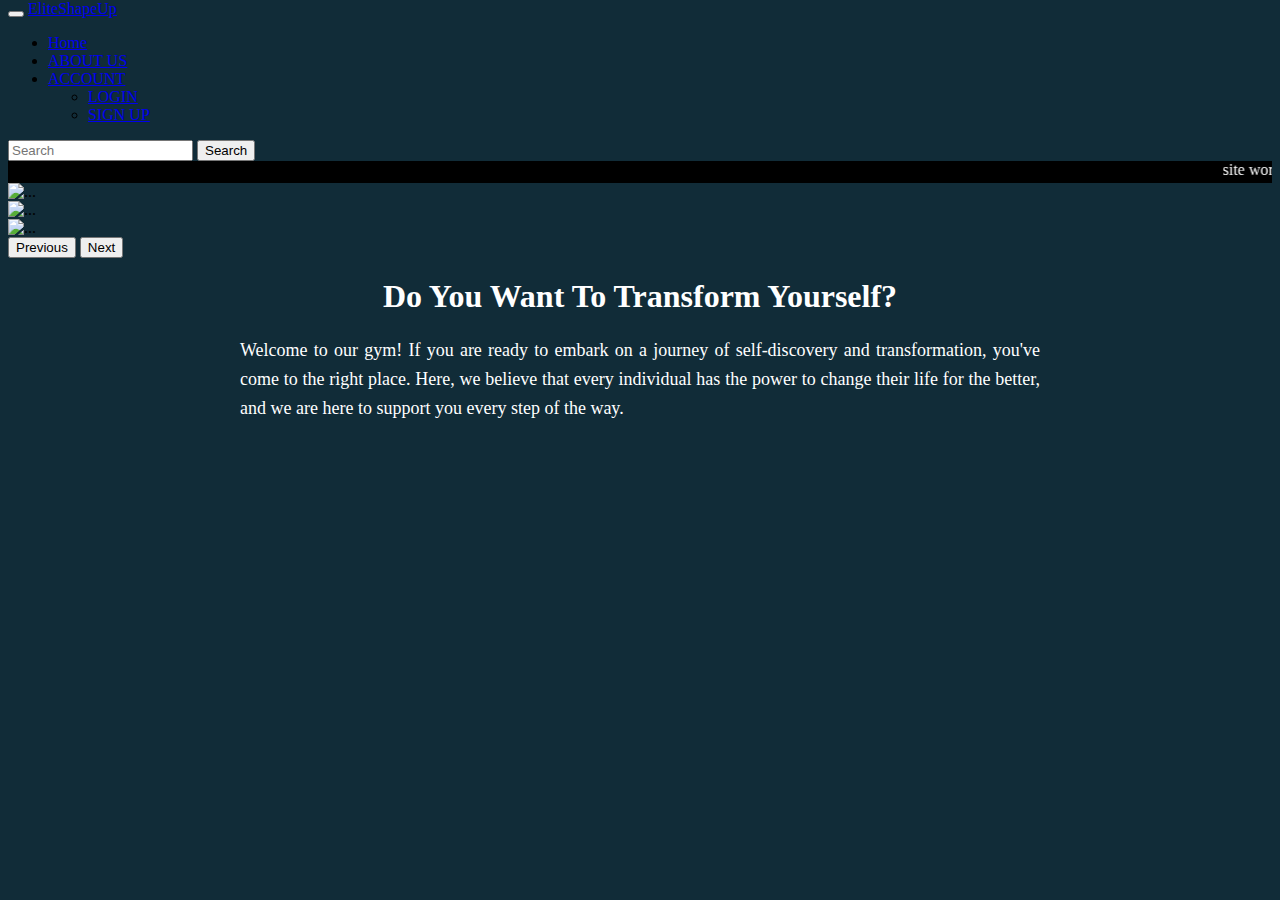
==== index.html @ a3e63b9b "navbar completed" ====
<!DOCTYPE html>
<html lang="en">

<head>
    <meta charset="UTF-8">
    <meta name="viewport" content="width=device-width, initial-scale=1.0">
    <title>EliteShapeUp</title>
    <link href="https://cdn.jsdelivr.net/npm/bootstrap@5.3.0/dist/css/bootstrap.min.css" rel="stylesheet"
        integrity="sha384-9ndCyUaIbzAi2FUVXJi0CjmCapSmO7SnpJef0486qhLnuZ2cdeRhO02iuK6FUUVM" crossorigin="anonymous">
    <link rel="stylesheet" href="./Css file/index.css">
    <link rel="stylesheet" href="./Css file/Navebar.css">
</head>

<body class="bs-body-bg
--bs-body-bg-rgb ">
    <!-- NAVEBAR -->
    <nav class="navbar sticky-top navbar-expand-lg bg-body-tertiary">
        <div class="container-fluid">
            <button class="navbar-toggler" type="button" data-bs-toggle="collapse" data-bs-target="#navbarTogglerDemo03"
                aria-controls="navbarTogglerDemo03" aria-expanded="false" aria-label="Toggle navigation">
                <span class="navbar-toggler-icon"></span>
            </button>
            <a class="navbar-brand" href="./index.html">EliteShapeUp</a>
            <div class="collapse navbar-collapse" id="navbarTogglerDemo03">
                <ul class="navbar-nav me-auto mb-2 mb-lg-0">
                    <li class="nav-item">
                        <a class="nav-link active" aria-current="page" href="#">Home</a>
                    </li>
                    <li class="nav-item">
                        <a class="nav-link" href="#">ABOUT US</a>
                    </li>
                    <li class="nav-item dropdown">
                        <a class="nav-link dropdown-toggle" href="#" role="button" data-bs-toggle="dropdown"
                            aria-expanded="false">
                            ACCOUNT
                        </a>
                        <ul class="dropdown-menu">
                            <li><a class="dropdown-item" href="#">LOGIN</a></li>
                            <li><a class="dropdown-item" href="#">SIGN UP</a></li>

                        </ul>
                    </li>
                </ul>
                <form class="d-flex" role="search">
                    <input class="form-control me-2" type="search" placeholder="Search" aria-label="Search">
                    <button class="btn search" type="submit">Search</button>
                </form>
            </div>
        </div>
    </nav>
    <div class="noticication-bar">
        <marquee behavior="" direction=""> site work is under process </marquee>
    </div>
    <!-- CARSOUL -->
    <div id="carouselExampleAutoplaying" class="carousel slide" data-bs-ride="carousel">
        <div class="carousel-inner">
            <div class="carousel-item active">
                <img src="./Images/Index Images/carsoul01.jpg" class="d-block w-100" alt="...">
            </div>
            <div class="carousel-item">
                <img src="./Images/Index Images/carsoul02.jpg" class="d-block w-100" alt="...">
            </div>
            <div class="carousel-item">
                <img src="./Images/Index Images/carspul03.jpg" class="d-block w-100" alt="...">
            </div>
        </div>
        <button class="carousel-control-prev" type="button" data-bs-target="#carouselExampleAutoplaying"
            data-bs-slide="prev">
            <span class="carousel-control-prev-icon" aria-hidden="true"></span>
            <span class="visually-hidden">Previous</span>
        </button>
        <button class="carousel-control-next" type="button" data-bs-target="#carouselExampleAutoplaying"
            data-bs-slide="next">
            <span class="carousel-control-next-icon" aria-hidden="true"></span>
            <span class="visually-hidden">Next</span>
        </button>
    </div>
    <div class="containt-container">
        <h1 class="fadeInAnimation">Do You Want To Transform Yourself?</h1>
        <p class="fadeInAnimation">
            Welcome to our gym! If you are ready to embark on a journey of self-discovery and transformation, you've
            come to the right place. Here, we believe that every individual has the power to change their life for the
            better, and we are here to support you every step of the way.
        </p>
    </div>

    <script src="https://cdn.jsdelivr.net/npm/bootstrap@5.3.0/dist/js/bootstrap.bundle.min.js"
        integrity="sha384-geWF76RCwLtnZ8qwWowPQNguL3RmwHVBC9FhGdlKrxdiJJigb/j/68SIy3Te4Bkz"
        crossorigin="anonymous"></script>
</body>

</html>
---- Css file/index.css ----
@import url('https://fonts.googleapis.com/css2?family=Sedgwick+Ave+Display&display=swap');
body{
margin-top:0;
padding:0;
align-items:center;
background:#112c38;
font-family: 'Playfair Display', serif;
}
@keyframes fadeIn {
    from {
      opacity: 0;
    }
    to {
      opacity: 1;
    }
  }
.fadeInAnimation {
    animation: fadeIn 4S forwards;
  }
  
  /* Add any additional CSS styling here */
  .search:hover{
    background-color:  #ffc107;;
}
.noticication-bar{
    width: 100%;
    background-color: black;
    color: #fff;
} 
  h1 {
    text-align: center;
    color:white;
    margin-top: 20px;
  }
  
  p {
    text-align: justify;
    margin: 0 auto;
    max-width: 800px;
    line-height: 1.6;
    font-size: 18px;
    color: #fff;
  }
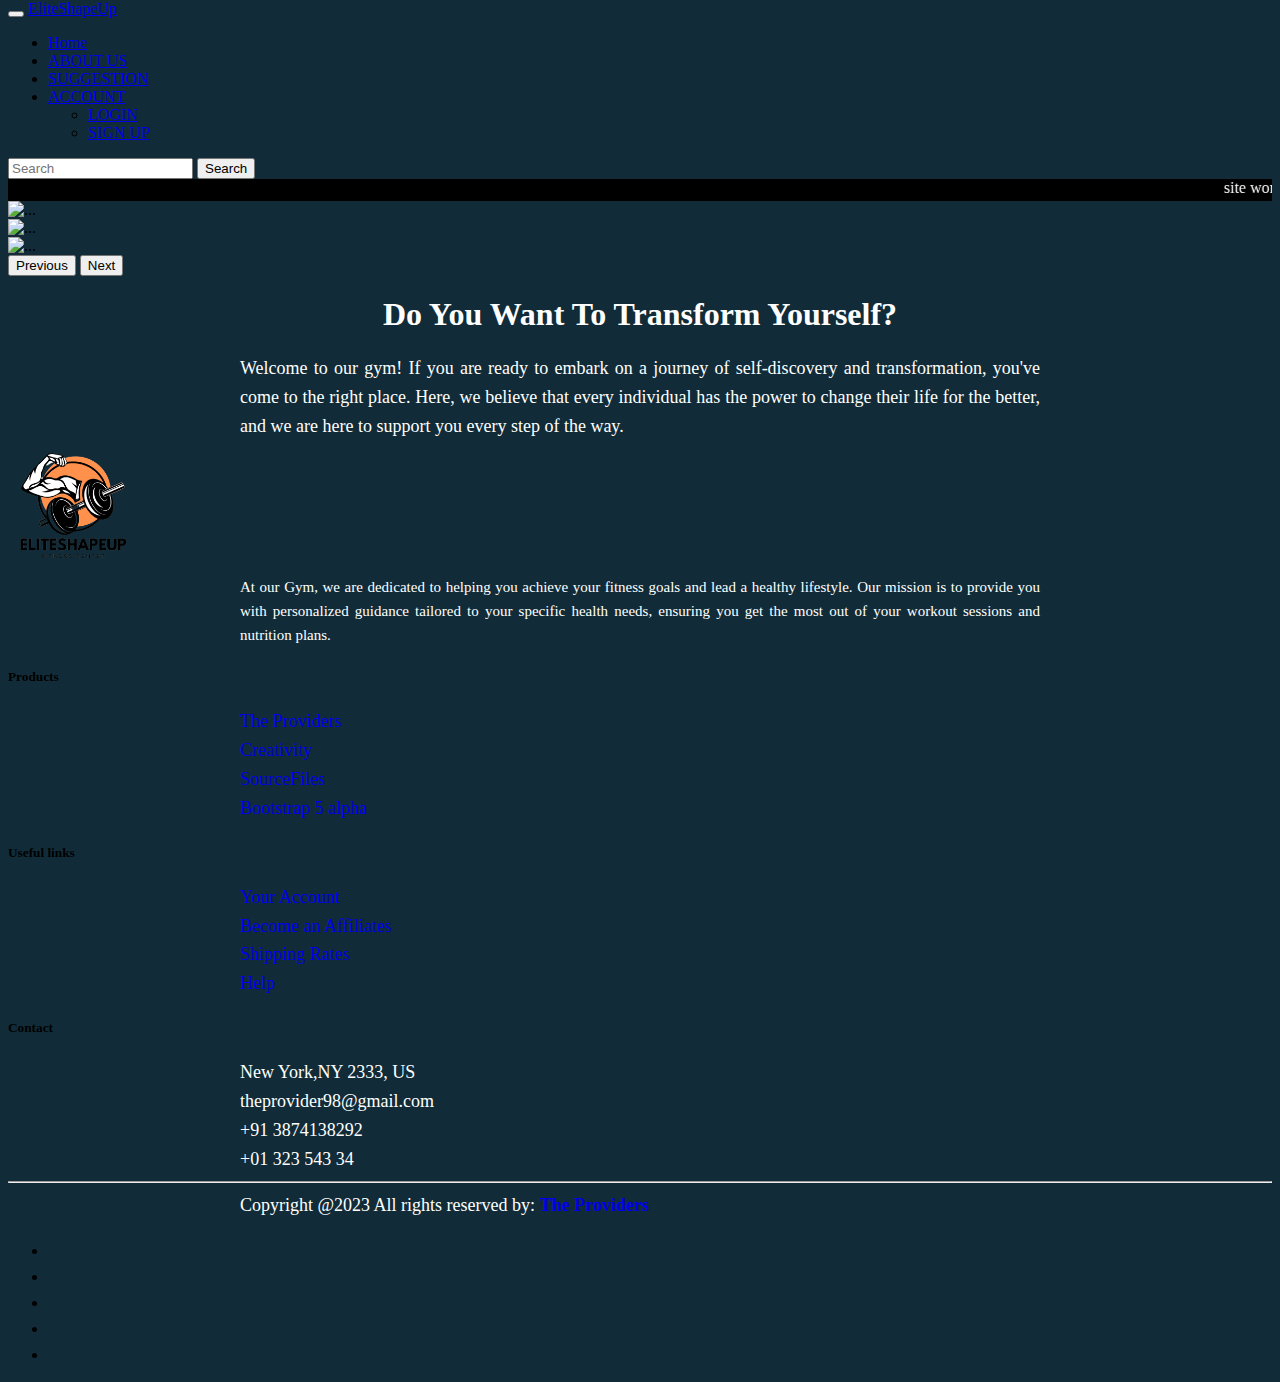
==== commit 92073bb3: "Added footer to all pages" ====
--- a/index.html
+++ b/index.html
@@ -24,10 +24,13 @@
             <div class="collapse navbar-collapse" id="navbarTogglerDemo03">
                 <ul class="navbar-nav me-auto mb-2 mb-lg-0">
                     <li class="nav-item">
-                        <a class="nav-link active" aria-current="page" href="#">Home</a>
+                        <a class="nav-link active" aria-current="page" href="./index.html">Home</a>
                     </li>
                     <li class="nav-item">
                         <a class="nav-link" href="#">ABOUT US</a>
+                    </li>
+                    <li class="nav-item">
+                        <a class="nav-link" href="./pages/Suggestion.html">SUGGESTION</a>
                     </li>
                     <li class="nav-item dropdown">
                         <a class="nav-link dropdown-toggle" href="#" role="button" data-bs-toggle="dropdown"
@@ -35,8 +38,8 @@
                             ACCOUNT
                         </a>
                         <ul class="dropdown-menu">
-                            <li><a class="dropdown-item" href="#">LOGIN</a></li>
-                            <li><a class="dropdown-item" href="#">SIGN UP</a></li>
+                            <li><a class="dropdown-item" href="./pages/Login.html">LOGIN</a></li>
+                            <li><a class="dropdown-item" href="./pages/signup.html">SIGN UP</a></li>
 
                         </ul>
                     </li>
@@ -84,9 +87,97 @@
         </p>
     </div>
 
+<!-- footer -->
+<footer class="bg-light pb-4">
+    <div class="container-fluid text-center text-md-left">
+        <div class="row text-center text-md-left">
+            <div class="col-md-3 col-lg-3 col-xl-3 mx-auto mt-3">
+             <img src="./../Images/Index Images/Eliteshapeup-removebg-preview.png" class=" mb-4" style="height: 130px;">  
+             <p class="text-dark text-lg-start" style="font-size: 15px;">At our Gym, we are dedicated to helping you achieve your fitness goals and lead a healthy lifestyle. Our mission is to provide you with personalized guidance tailored to your specific health needs, ensuring you get the most out of your workout sessions and nutrition plans.
+             </p>
+            </div>
+            <div class="col-md-2 col-lg-2 col-xl-2 mx-auto mt-3">
+                <h5 class="text-uppercase mb-4 font-weight-bold text-warning">Products</h5>
+                <p>
+                    <a href="#" class="text-dark" style="text-decoration: none;">The Providers</a>
+                    </p>
+                  <p> 
+                    <a href="#" class="text-dark" style="text-decoration: none;">Creativity</a>
+                  </p>
+                  <p>
+                    <a href="#" class="text-dark" style="text-decoration: none;">SourceFiles</a>
+                </p> 
+                <p>
+                    <a href="#" class="text-dark" style="text-decoration: none;">Bootstrap 5 alpha</a> 
+                </p>
+            </div>
+            <div class="col-md-3 col-lg-2 col-xl-2 mx-auto mt-3">
+                <h5 class="text-uppercase mb-4 font-weight-bold text-warning">Useful links</h5>
+                <p>
+                    <a href="#" class="text-dark" style="text-decoration: none;">Your Account</a>
+                    </p>
+                  <p> 
+                    <a href="#" class="text-dark" style="text-decoration: none;">Become an Affiliates</a>
+                  </p>
+                  <p>
+                    <a href="#" class="text-dark" style="text-decoration: none;">Shipping Rates</a>
+                </p> 
+                <p>
+                    <a href="#" class="text-dark" style="text-decoration: none;">Help</a> 
+                </p>
+            </div>
+            <div class="col-md-4 col-lg-3 col-xl-3 mx-auto mt-3">
+                <h5 class="text-uppercase mb-4 font-weight-bold text-warning">Contact</h5>
+                <p class="text-dark">
+                    <i class="bi bi-house-door-fill m-2"></i> New York,NY 2333, US
+                    </p>
+                    <p class="text-dark">
+                        <i class="bi bi-envelope-fill m-2"></i> theprovider98@gmail.com
+                        <p class="text-dark">
+                            <i class="bi bi-telephone-fill m-2"></i>+91 3874138292
+                            </p> 
+                            <p class="text-dark">
+                                <i class="bi bi-printer-fill m-2"></i>+01 323 543 34
+                                </p>
+            </div>
+        </div>
+    <hr class="mb-4 text-white">
+    <div class="row align-items-center">
+        <div class="col-md-7 col-lg-8">
+            <p class="text-dark"> Copyright @2023 All rights reserved by:
+                <a href="#" style="text-decoration: none;">
+                    <strong class="text-warning">The Providers</strong>
+                </a>
+            </p>
+        </div>
+        <div class="col-md-5 col-lg-4">
+            <div class="text-center text-md-right">
+                <ul class="list-unstyled list-inline">
+                    <li class="list-inline-item">
+                        <a href="#" class="btn-floating btn-sm text-dark" style="font-size: 23px;"><i class="bi bi-facebook"></i></a>
+                    </li>
+                    <li class="list-inline-item">
+                        <a href="#" class="btn-floating btn-sm text-dark" style="font-size: 23px;"><i class="bi bi-twitter"></i></a>
+                    </li>
+                    <li class="list-inline-item">
+                        <a href="#" class="btn-floating btn-sm text-dark" style="font-size: 23px;"> <i class="bi bi-google"></i></a>
+                    </li>
+                    <li class="list-inline-item">
+                        <a href="#" class="btn-floating btn-sm text-dark" style="font-size: 23px;"><i class="bi bi-linkedin"></i></a>
+                    </li>
+                    <li class="list-inline-item">
+                        <a href="#" class="btn-floating btn-sm text-dark" style="font-size: 23px;"><i class="bi bi-youtube"></i></a>
+                    </li>
+                </ul>
+            </div>
+        </div>
+    </div>
+    </div>
+</footer>
+        
     <script src="https://cdn.jsdelivr.net/npm/bootstrap@5.3.0/dist/js/bootstrap.bundle.min.js"
-        integrity="sha384-geWF76RCwLtnZ8qwWowPQNguL3RmwHVBC9FhGdlKrxdiJJigb/j/68SIy3Te4Bkz"
-        crossorigin="anonymous"></script>
+    integrity="sha384-geWF76RCwLtnZ8qwWowPQNguL3RmwHVBC9FhGdlKrxdiJJigb/j/68SIy3Te4Bkz"
+    crossorigin="anonymous"></script>
 </body>
 
 </html>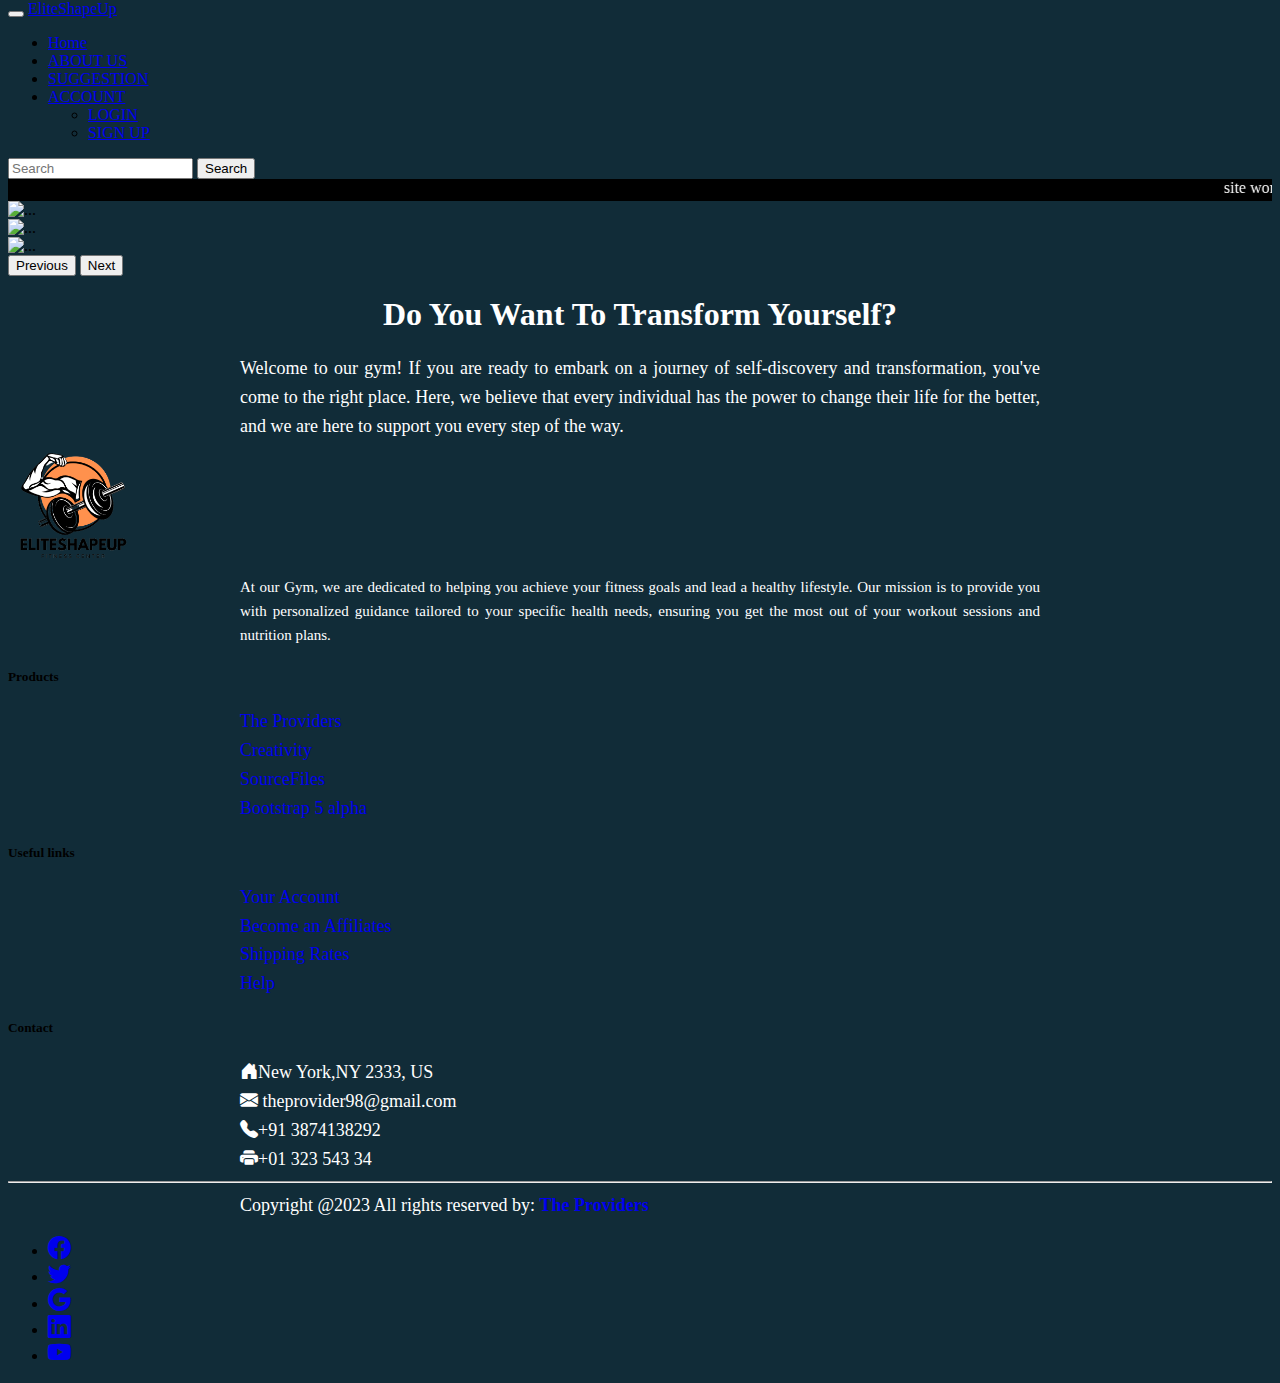
==== commit e566a4f8: "aboutus page is completed" ====
--- a/index.html
+++ b/index.html
@@ -7,7 +7,8 @@
     <title>EliteShapeUp</title>
     <link href="https://cdn.jsdelivr.net/npm/bootstrap@5.3.0/dist/css/bootstrap.min.css" rel="stylesheet"
         integrity="sha384-9ndCyUaIbzAi2FUVXJi0CjmCapSmO7SnpJef0486qhLnuZ2cdeRhO02iuK6FUUVM" crossorigin="anonymous">
-    <link rel="stylesheet" href="./Css file/index.css">
+        <link rel="stylesheet" href="https://cdn.jsdelivr.net/npm/bootstrap-icons@1.10.5/font/bootstrap-icons.css">
+        <link rel="stylesheet" href="./Css file/index.css">
     <link rel="stylesheet" href="./Css file/Navebar.css">
 </head>
 
@@ -27,7 +28,7 @@
                         <a class="nav-link active" aria-current="page" href="./index.html">Home</a>
                     </li>
                     <li class="nav-item">
-                        <a class="nav-link" href="#">ABOUT US</a>
+                        <a class="nav-link" href="about.html">ABOUT US</a>
                     </li>
                     <li class="nav-item">
                         <a class="nav-link" href="./pages/Suggestion.html">SUGGESTION</a>
@@ -96,7 +97,7 @@
              <p class="text-dark text-lg-start" style="font-size: 15px;">At our Gym, we are dedicated to helping you achieve your fitness goals and lead a healthy lifestyle. Our mission is to provide you with personalized guidance tailored to your specific health needs, ensuring you get the most out of your workout sessions and nutrition plans.
              </p>
             </div>
-            <div class="col-md-2 col-lg-2 col-xl-2 mx-auto mt-3">
+            <div class="col-md-2 col-lg-2 col-xl-2 mx-auto mt-3 col-6">
                 <h5 class="text-uppercase mb-4 font-weight-bold text-warning">Products</h5>
                 <p>
                     <a href="#" class="text-dark" style="text-decoration: none;">The Providers</a>
@@ -111,7 +112,7 @@
                     <a href="#" class="text-dark" style="text-decoration: none;">Bootstrap 5 alpha</a> 
                 </p>
             </div>
-            <div class="col-md-3 col-lg-2 col-xl-2 mx-auto mt-3">
+            <div class="col-md-3 col-lg-2 col-xl-2 mx-auto mt-3 col-6">
                 <h5 class="text-uppercase mb-4 font-weight-bold text-warning">Useful links</h5>
                 <p>
                     <a href="#" class="text-dark" style="text-decoration: none;">Your Account</a>
@@ -129,7 +130,7 @@
             <div class="col-md-4 col-lg-3 col-xl-3 mx-auto mt-3">
                 <h5 class="text-uppercase mb-4 font-weight-bold text-warning">Contact</h5>
                 <p class="text-dark">
-                    <i class="bi bi-house-door-fill m-2"></i> New York,NY 2333, US
+                    <i class="bi bi-house-door-fill"></i>New York,NY 2333, US
                     </p>
                     <p class="text-dark">
                         <i class="bi bi-envelope-fill m-2"></i> theprovider98@gmail.com
@@ -175,9 +176,9 @@
     </div>
 </footer>
         
-    <script src="https://cdn.jsdelivr.net/npm/bootstrap@5.3.0/dist/js/bootstrap.bundle.min.js"
-    integrity="sha384-geWF76RCwLtnZ8qwWowPQNguL3RmwHVBC9FhGdlKrxdiJJigb/j/68SIy3Te4Bkz"
-    crossorigin="anonymous"></script>
+<script src="https://cdn.jsdelivr.net/npm/bootstrap@5.3.0/dist/js/bootstrap.bundle.min.js"
+integrity="sha384-geWF76RCwLtnZ8qwWowPQNguL3RmwHVBC9FhGdlKrxdiJJigb/j/68SIy3Te4Bkz"
+crossorigin="anonymous"></script>
 </body>
 
 </html>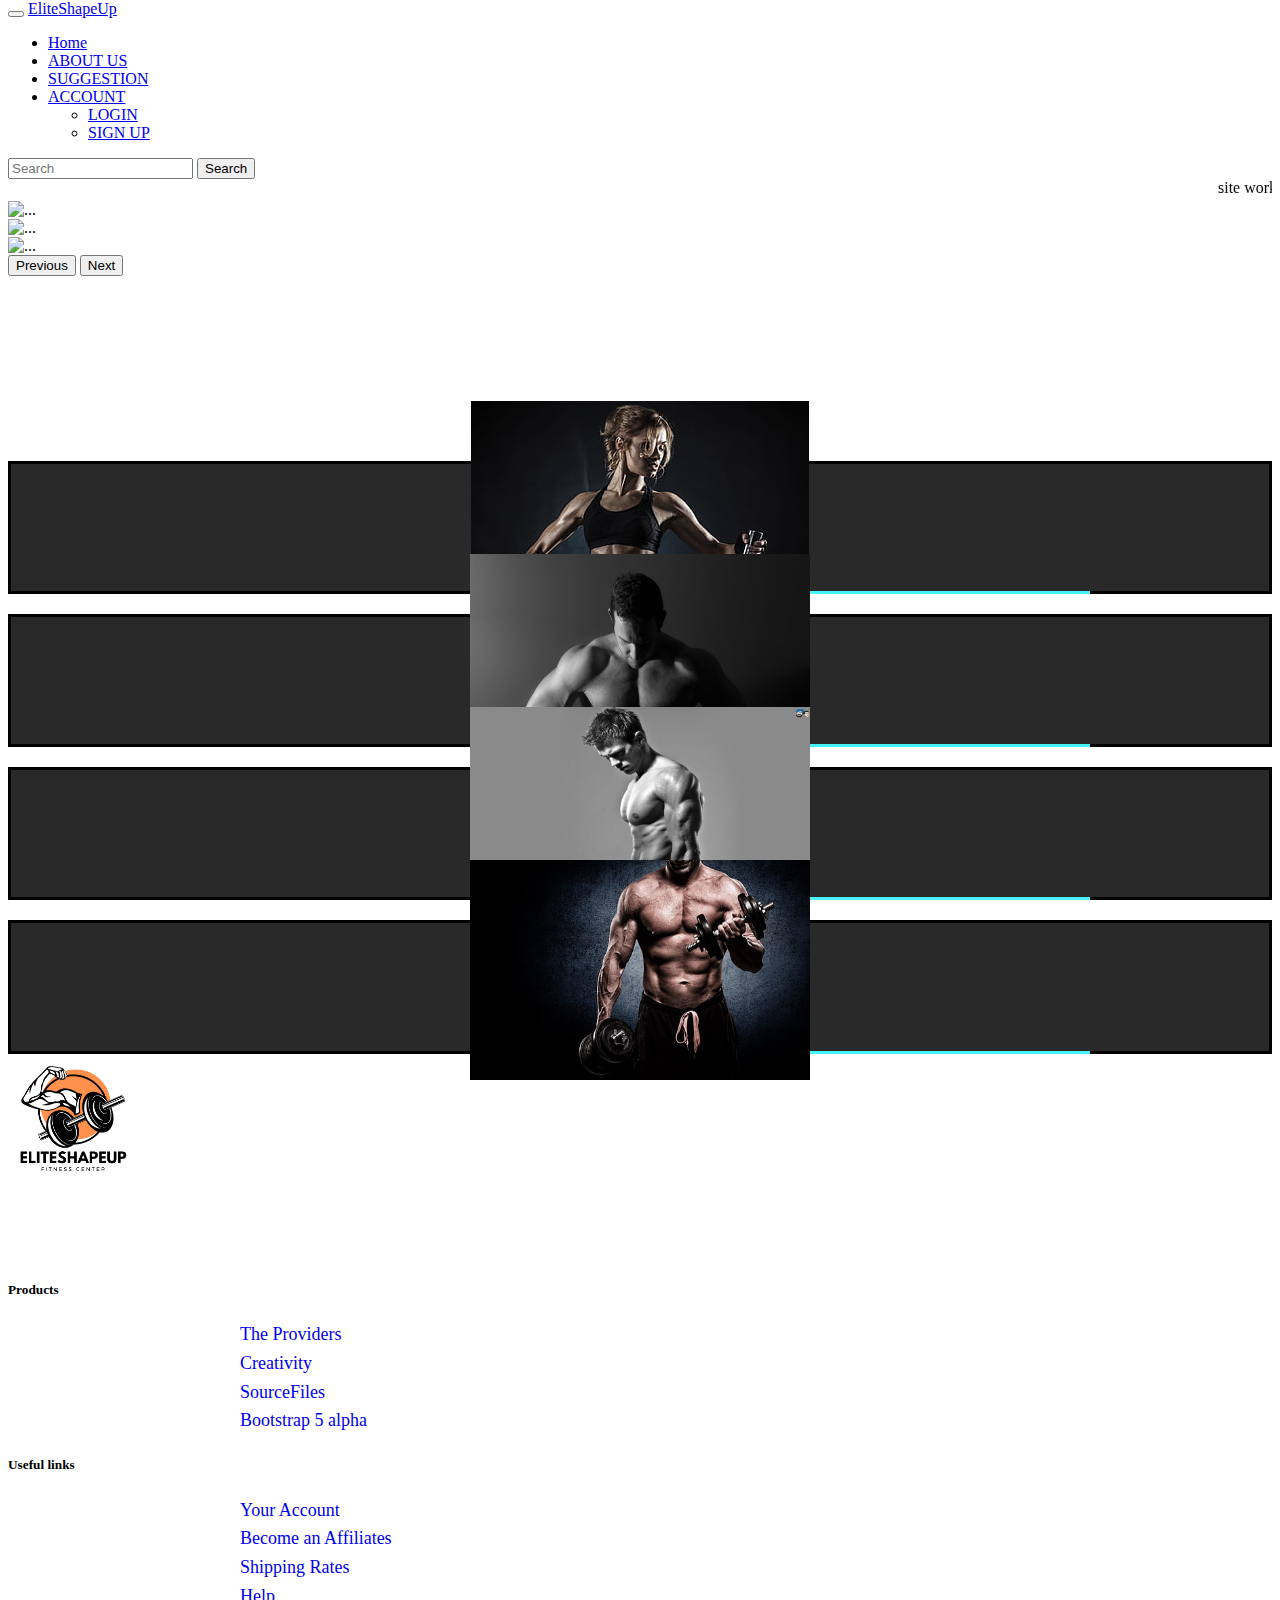
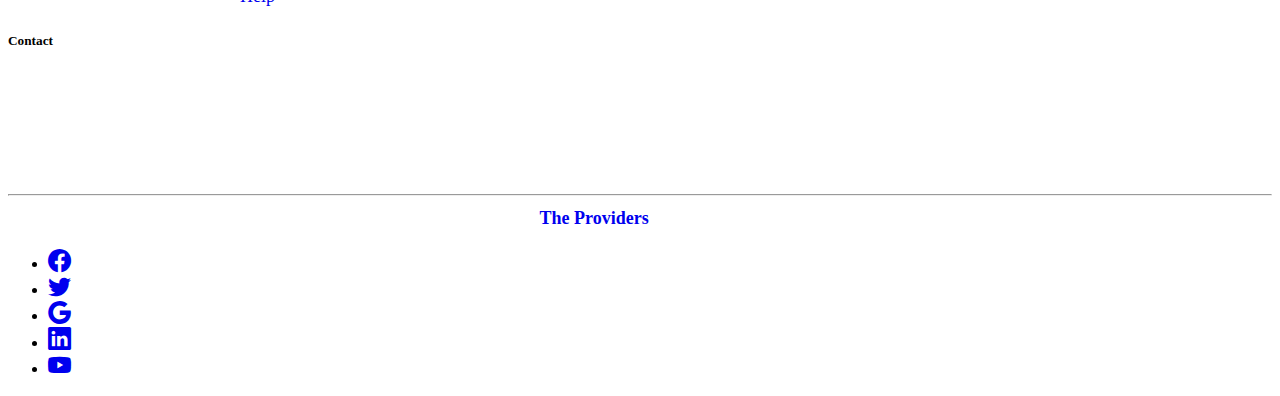
==== commit 49ea4327: "Merge pull request #6 from Dhanashree312/main" ====
--- a/index.html
+++ b/index.html
@@ -81,12 +81,112 @@
     </div>
     <div class="containt-container">
         <h1 class="fadeInAnimation">Do You Want To Transform Yourself?</h1>
-        <p class="fadeInAnimation">
+        <p class="fadeInAnimation text-dark">
             Welcome to our gym! If you are ready to embark on a journey of self-discovery and transformation, you've
             come to the right place. Here, we believe that every individual has the power to change their life for the
             better, and we are here to support you every step of the way.
         </p>
     </div>
+    <!--Started cards-->
+    <!DOCTYPE html>
+<html lang="en">
+<head>
+    <meta charset="UTF-8">
+    <meta name="viewport" content="width=device-width, initial-scale=1.0">
+    <title>Cards</title>
+    <link rel="stylesheet" href="css/bootstrap.min.css">
+    <link rel="stylesheet" href="card.css">
+</head>
+<body>
+    <div class="container ">
+        <div class="row mt-5 justify-content-around align-items-center" >
+        <div class="col-lg-4 m-5 ">
+        <div class="card">
+        <div class="weightloss">
+          <img src="./Images/Index Images/weight-loss.jpg">
+
+        </div>
+        <div class="lines">
+        </div>
+        <div class="details">
+            <h2 >WEIGHT LOSS</h2>
+            <p class="text-white">Weight loss refers to the process of reducing body weight,
+                 typically by decreasing the overall body fat content.It helps to lossweight 
+                 easily.
+                 People may seekto loseweight for variousreasons including improving fitness. 
+                     <a href="#" class="btn btn-sm btn-outline-danger mb-2">Read more..
+                </a></p>
+             
+              </div>
+            </div>
+        </div>
+
+        <div class="col-lg-4 m-5" >
+            <div class="card">
+            <div class="weightloss">
+              <img src="./Images/Index Images/wei.webp" style="height: 220px; width: 340px;">
+    
+            </div>
+            <div class="lines">
+            </div>
+            <div class="details">
+                <h2 >WEIGHT GAIN </h2>
+                <p class="text-white"> Weight gain is a term used to describe an increase in body weight,
+                   typically resulting from an accumulation of excess fat,or fluid in the body.
+                   It can occur for various reasons, and while some individuals may seek to gain weight.
+                   <a href="#" class="btn btn-sm btn-outline-danger mb-2">Read more..
+                    </a></p>
+                 
+                </div>
+                </div>
+            </div>
+        </div>
+        <div class="row mt-5 justify-content-around align-items-center">
+            <div class=" col-lg-4 m-5">
+               <div class="card">
+                <div class="weightloss">
+                  <img src="./Images/Index Images/fit-body.jpg"  style="height: 220px; width: 340px;">
+        
+                </div>
+                <div class="lines">
+                </div>
+                <div class="details">
+                    <h2 >FIT BODY</h2>
+                    <p class="text-white"> A fit body is characterized by being healthy, strong, and well-toned,
+                       with a balanced distribution of muscle mass and a relatively low percentage body fat. 
+                      maintaining body with Elite shape Up easily and with hard work.
+                       <a href="#" class="btn btn-sm btn-outline-danger mb-2">Read more..
+                        </a></p>
+                    </div>
+                    </div>
+                </div>
+
+                <div class="col-lg-4 m-5">
+                     <div class="card">
+                    <div class="weightloss">
+                      <img src="./Images/Index Images/muscularbody.jpg" style="height: 220px; width: 340px;">
+            
+                    </div>
+                    <div class="lines">
+                    </div>
+                    <div class="details">
+                        <h2 >MUSCULAR BODY</h2>
+                        <p class="text-white"> A muscular body is characterized by well-developed and prominent muscles,
+                           which are often the result of regular strength training or resistance exercises.
+                           This type of physique is often associated with physical fitness.
+
+                      <a href="#" class="btn btn-sm btn-outline-danger mb-2">Read more..
+                            </a></p>
+                        </div>
+                          
+                        </div>
+                    </div>
+                </div>
+      
+    </div>
+    <script src="js/bootstrap.min.js"></script>
+</body>
+</html>
 
 <!-- footer -->
 <footer class="bg-light pb-4">
--- a/Css file/index.css
+++ b/Css file/index.css
@@ -3,7 +3,7 @@
 margin-top:0;
 padding:0;
 align-items:center;
-background:#112c38;
+
 font-family: 'Playfair Display', serif;
 }
 @keyframes fadeIn {
@@ -19,14 +19,7 @@
   }
   
   /* Add any additional CSS styling here */
-  .search:hover{
-    background-color:  #ffc107;;
-}
-.noticication-bar{
-    width: 100%;
-    background-color: black;
-    color: #fff;
-} 
+ 
   h1 {
     text-align: center;
     color:white;
@@ -41,4 +34,116 @@
     font-size: 18px;
     color: #fff;
   }
-   +   
+
+/* Card Css */
+.card{
+    position: relative;
+    background-color: #333;
+    transition: 0.5s;
+}
+.card:hover{
+    height: 500px;
+    margin: 20px;
+}
+.card .lines{
+    position: absolute;
+    inset: 0;
+    background: black;
+    overflow: hidden;
+}
+.card .lines::before
+{
+    content: '';
+    position: absolute;
+    top: 50%;
+    left: 50%;
+    width: 450px;
+    height: 120px;
+    background: linear-gradient(transparent, #45f3ff,#45f3ff,#45f3ff,transparent);
+    animation: animate 5s linear infinite;
+    animation-play-state:paused ;
+}
+.card:hover .lines::before{
+    animation-play-state: running;
+}
+@keyframes animate {
+    0%{
+        transform: translate(-50%,-50%) rotate(0deg);
+    }
+    100%{
+        transform: translate(-50%,-50%) rotate(360deg);
+    }
+}
+.card .lines::after{
+    content: '';
+    position: absolute;
+    inset: 3px;
+    background-color: #292929;
+}
+.weightloss{
+position: absolute;
+top: -60px;
+left: 50%;
+transform: translateX(-50%);
+transition: 0.5s;
+z-index: 10;
+display: flex;
+justify-content: center;
+align-items: center;
+}
+.card:hover .weightloss{
+    top: 25px;
+}
+.card .weightloss{
+
+    inset: 1;
+}
+.card .weightloss::before{
+    content: '';
+    position: absolute;
+    top: 50%;
+    left: 50%;
+    width: 220px;
+    height: 100px;
+    transform: translate(-50%,-50%);
+    background: linear-gradient(transparent, #ff3c7b,#ff3c7b,#ff3c7b,transparent);
+    animation: animate2 6s linear infinite;
+    animation-play-state: paused;
+}
+.card:hover .weightloss::before{
+    animation-play-state: running;
+}
+@keyframes animate2 {
+    0%{
+        transform: translate(-50%,-50%) rotate(360deg);
+    }
+    100%{
+        transform: translate(-50%,-50%) rotate(0deg);
+    }
+}
+.card .weightloss::after{
+    content: '';
+    position: absolute;
+    inset:3px;
+   background:#292929;
+}
+.card .weightloss img{
+    z-index: 1;
+    transition: 0.5s;
+}
+.card:hover .details{
+    z-index: 1;
+    padding: 30px;
+    margin-top: 220px;
+}
+.details h2{
+    color: #45f3ff;
+}
+
+@media(max-width:500px){
+  .card:hover{
+    height: 530px;
+    margin: 20px;
+}
+}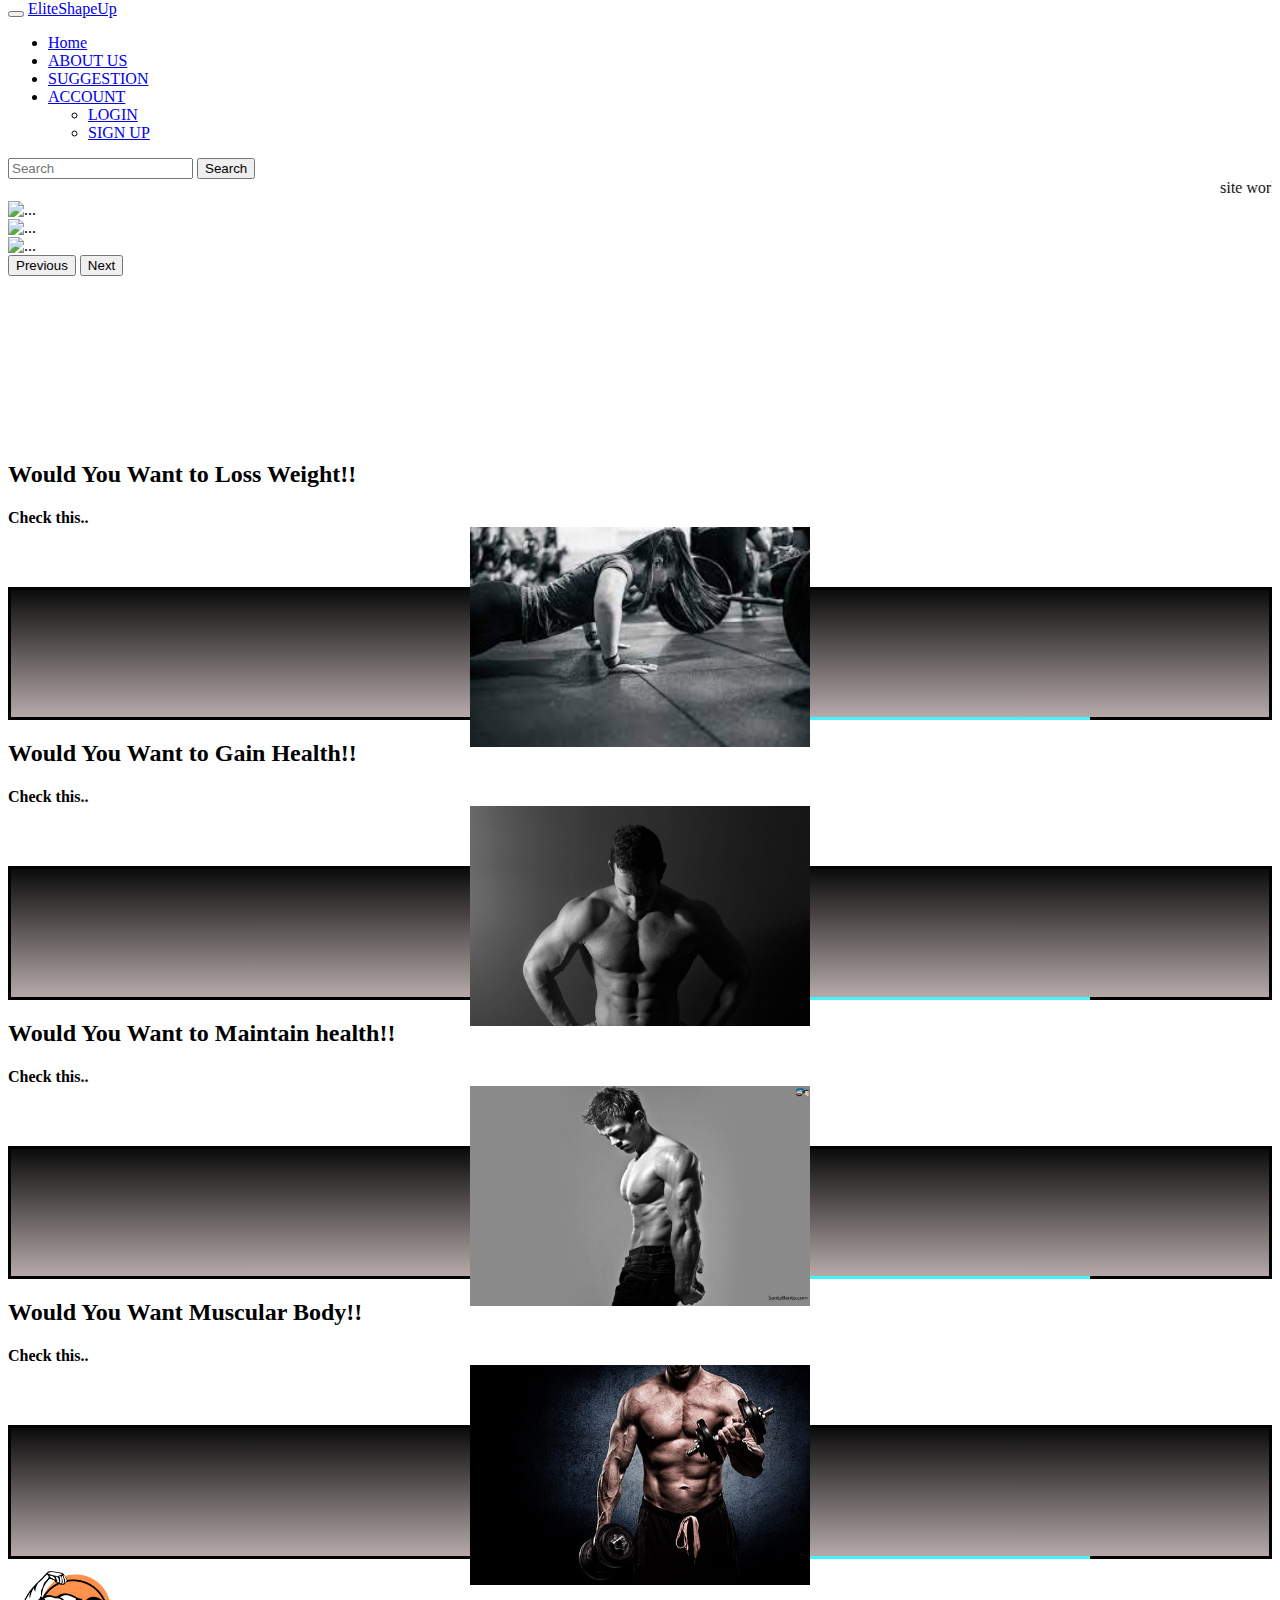
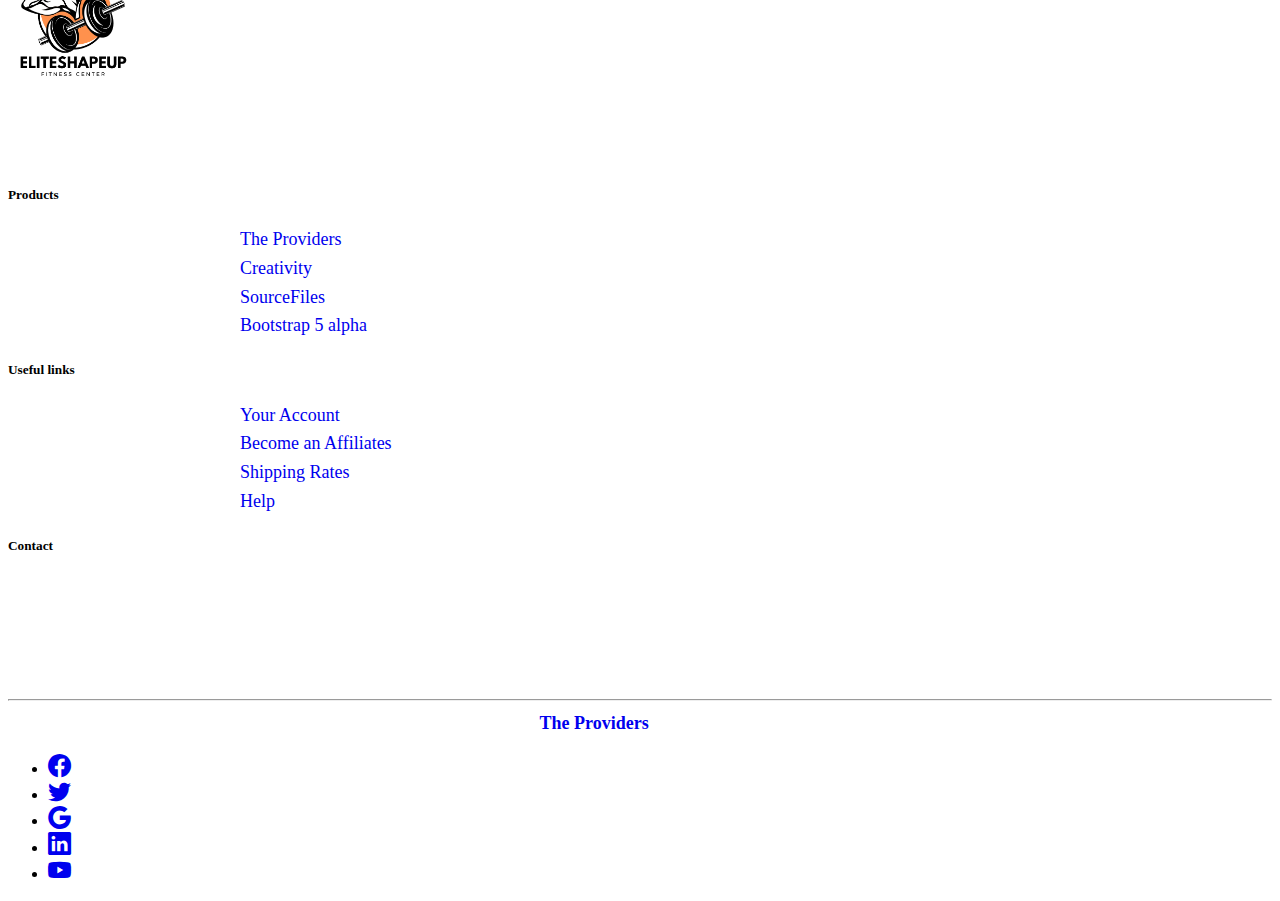
==== commit 706b81e9: "Merge pull request #8 from Dhanashree312/main" ====
--- a/index.html
+++ b/index.html
@@ -80,7 +80,7 @@
         </button>
     </div>
     <div class="containt-container">
-        <h1 class="fadeInAnimation">Do You Want To Transform Yourself?</h1>
+        <h1 class="fadeInAnimation text-dark">Do You Want To Transform Yourself?</h1>
         <p class="fadeInAnimation text-dark">
             Welcome to our gym! If you are ready to embark on a journey of self-discovery and transformation, you've
             come to the right place. Here, we believe that every individual has the power to change their life for the
@@ -101,9 +101,11 @@
     <div class="container ">
         <div class="row mt-5 justify-content-around align-items-center" >
         <div class="col-lg-4 m-5 ">
+            <h2 class="justify-content-center ">Would You Want to Loss Weight!!</h2>
+            <h4 class="text">Check this..</h4>
         <div class="card">
         <div class="weightloss">
-          <img src="./Images/Index Images/weight-loss.jpg">
+          <img src="./Images/Index Images/weight-loss.jpg" style="height: 220px; width: 340px;">
 
         </div>
         <div class="lines">
@@ -114,14 +116,16 @@
                  typically by decreasing the overall body fat content.It helps to lossweight 
                  easily.
                  People may seekto loseweight for variousreasons including improving fitness. 
-                     <a href="#" class="btn btn-sm btn-outline-danger mb-2">Read more..
+                     <a href="#" class="btn btn-sm btn-outline-warning mb-2">Read more..
                 </a></p>
              
               </div>
             </div>
         </div>
-
+        
         <div class="col-lg-4 m-5" >
+            <h2 class="justify-content-center ">Would You Want to Gain Health!!</h2>
+        <h4  class="text">Check this..</h4>
             <div class="card">
             <div class="weightloss">
               <img src="./Images/Index Images/wei.webp" style="height: 220px; width: 340px;">
@@ -130,11 +134,11 @@
             <div class="lines">
             </div>
             <div class="details">
-                <h2 >WEIGHT GAIN </h2>
+                <h2  >WEIGHT GAIN </h2>
                 <p class="text-white"> Weight gain is a term used to describe an increase in body weight,
                    typically resulting from an accumulation of excess fat,or fluid in the body.
                    It can occur for various reasons, and while some individuals may seek to gain weight.
-                   <a href="#" class="btn btn-sm btn-outline-danger mb-2">Read more..
+                   <a href="#" class="btn btn-sm btn-outline-warning mb-2">Read more..
                     </a></p>
                  
                 </div>
@@ -143,6 +147,8 @@
         </div>
         <div class="row mt-5 justify-content-around align-items-center">
             <div class=" col-lg-4 m-5">
+                <h2 class="justify-content-center ">Would You Want to Maintain health!!</h2>
+                <h4  class="text">Check this..</h4>
                <div class="card">
                 <div class="weightloss">
                   <img src="./Images/Index Images/fit-body.jpg"  style="height: 220px; width: 340px;">
@@ -155,13 +161,15 @@
                     <p class="text-white"> A fit body is characterized by being healthy, strong, and well-toned,
                        with a balanced distribution of muscle mass and a relatively low percentage body fat. 
                       maintaining body with Elite shape Up easily and with hard work.
-                       <a href="#" class="btn btn-sm btn-outline-danger mb-2">Read more..
+                       <a href="#" class="btn btn-sm btn-outline-warning mb-2">Read more..
                         </a></p>
                     </div>
                     </div>
                 </div>
 
                 <div class="col-lg-4 m-5">
+                    <h2 class="justify-content-center ">Would You Want Muscular Body!!</h2>
+                    <h4  class="text">Check this..</h4>
                      <div class="card">
                     <div class="weightloss">
                       <img src="./Images/Index Images/muscularbody.jpg" style="height: 220px; width: 340px;">
@@ -175,7 +183,7 @@
                            which are often the result of regular strength training or resistance exercises.
                            This type of physique is often associated with physical fitness.
 
-                      <a href="#" class="btn btn-sm btn-outline-danger mb-2">Read more..
+                      <a href="#" class="btn btn-sm btn-outline-warning mb-2">Read more..
                             </a></p>
                         </div>
                           
@@ -189,8 +197,8 @@
 </html>
 
 <!-- footer -->
-<footer class="bg-light pb-4">
-    <div class="container-fluid text-center text-md-left">
+<footer class=" pb-4">
+    <div class="container-fluid text-center text-md-left border-top">
         <div class="row text-center text-md-left">
             <div class="col-md-3 col-lg-3 col-xl-3 mx-auto mt-3">
              <img src="./../Images/Index Images/Eliteshapeup-removebg-preview.png" class=" mb-4" style="height: 130px;">  
--- a/Css file/index.css
+++ b/Css file/index.css
@@ -39,11 +39,10 @@
 /* Card Css */
 .card{
     position: relative;
-    background-color: #333;
     transition: 0.5s;
 }
 .card:hover{
-    height: 500px;
+
     margin: 20px;
 }
 .card .lines{
@@ -79,7 +78,7 @@
     content: '';
     position: absolute;
     inset: 3px;
-    background-color: #292929;
+    background: linear-gradient( #0b0b0b,rgb(182, 169, 169));
 }
 .weightloss{
 position: absolute;
@@ -138,12 +137,8 @@
     margin-top: 220px;
 }
 .details h2{
-    color: #45f3ff;
+  color: #ffc107;
 }
-
-@media(max-width:500px){
-  .card:hover{
-    height: 530px;
-    margin: 20px;
+h4{
+  margin-bottom: 60px;
 }
-}